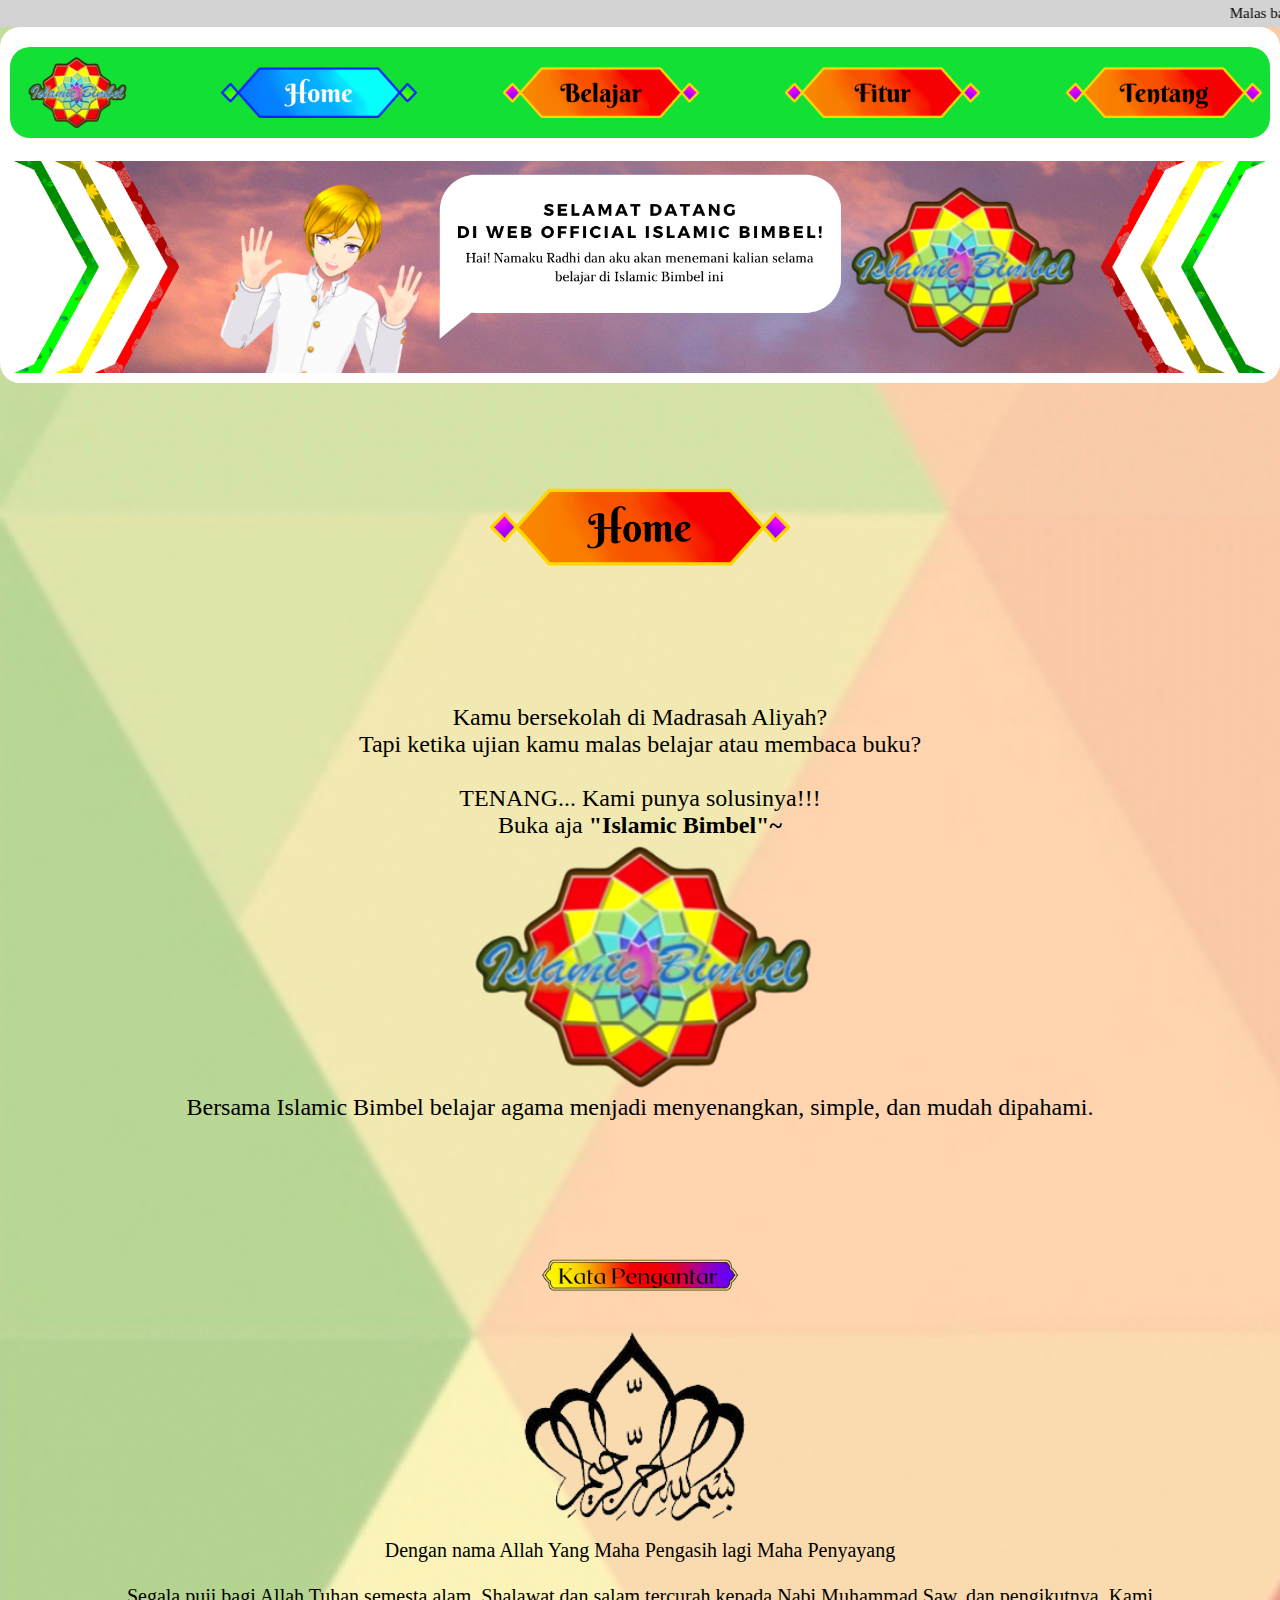
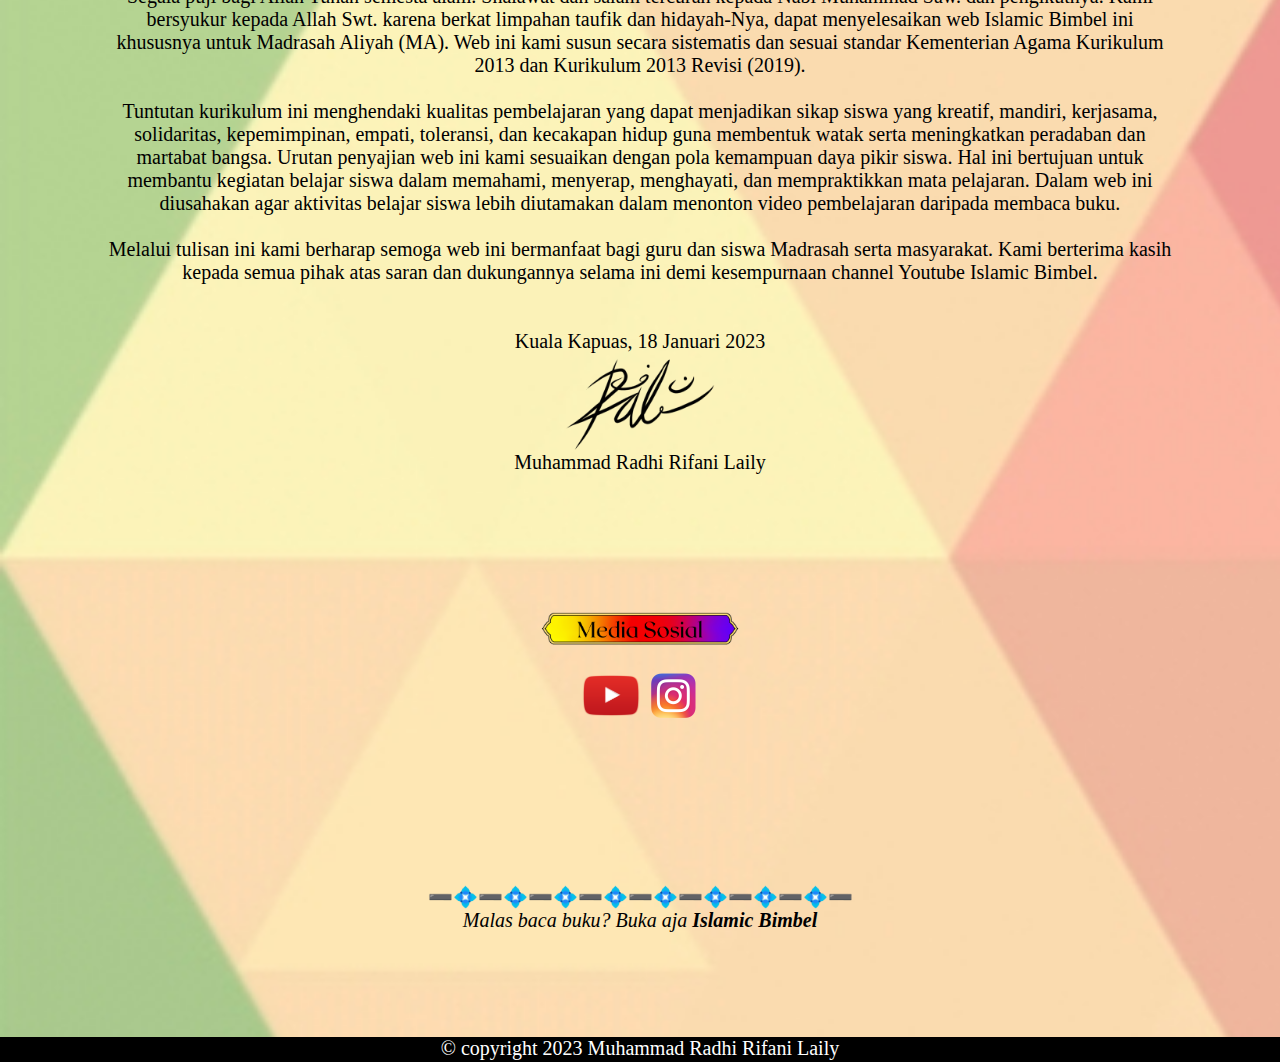
==== index.html @ 9cca81b7 "Add files via upload" ====
<html>
    <head>
        <meta name="viewport" content="width=device-width, initial-scale=1.0, maximum-scale=1, user-scalable=no">
        <meta http-equiv="X-UA-Compatible" content="IE=edge, chrome=1">
        <meta name="HandheldFriendly" content="true">
        <title>
            【OFFICIAL】 Islamic Bimbel - Home
        </title>

        <style>
            body{
                background-image: url("background.jpg");
                background-repeat: no-repeat;
                background-size: cover;
                font-size: 20px;
                width: 100%;
                min-height: 100%;
                margin: 0px;
                padding: 0px;
            }
            
            .header{
                background:#FFF;
                border-radius: 20px;
                padding: 10px;
            }

            <!--Gambar bergerak-->
            *{
                margin: 0;
                padding: 0;
                list-style: none;
                text-decoration: none;
            }

            .slider{
                overflow: hidden;
                height: auto;
            }

            .slider figure div{
                width: 20%;
                float: left;
            }

            .slider figure img{
                width: 100%;
                float: left;
            }

            .slider figure{
                position: relative;
                width: 500%;
                margin: 0;
                left: 0;
                animation: 30s slidy infinite;
            }
            
            @keyframes slidy{
                0%{
                    left: 0%
                }

	            10%{
	            	left: 0%;
            	}

            	12%{
	            	left: -100%;
            	}

	            22%{
                    left: -100%;
                }

                24%{
                    left: -200%;
                }

                34%{
                    left: -200%;
                }

                36%{
                    left: -300%;
                }

                46%{
                    left: -300%;
                }

                48%{
                    left: -400%;
                }

                58%{
                    left: -400%;
                }

                60%{
                    left: -300%;
                }

                70%{
                    left: -300%;
                }

                72%{
                    left: -200%;
                }

                82%{
                    left: -200%;
                }

                84%{
                    left: -100%;
                }

                94%{
                    left: -100%;
                }

                96%{
                    left: 0%;
                }

                100%{
                    left: 0%;
                }
            }

            @media screen and {max-width: 1060px;} {
                #primary {width: 67%;}
                #secondary {width: 30%; margin-left: 3%;}
            }

            @media screen and {max-width: 768px;} {
                #primary {width: 100%;}
                #secondary {width: 100%; margin: 0; border: none;}
            }

            img {max-width: 100%; height: auto;}

           

            .video-container {
                position: relative;
                padding-bottom: 56.25%;
                padding-top: 30px;
                height: 0;
                overflow: hidden;
            }

            .video-container iframe,
            .video-container object,
            .video-container embed {
                position: absolute;
                top: 0;
                left: 0;
                width: 100%;
                height: 100%;
            }

        </style>
    </head>

    <body>
        <!--Tulisan berjalan di header-->
        <div style="background: rgb(212, 211, 211); padding: 5px; width: 100%; font-size: 15px;">
            <marquee direction="left">
                <font face="Comic sans MS">Malas baca buku? Buka aja Islamic Bimbel! ... Belajar agama menjadi menyenangkan, simple, dan mudah dipahami~</font>
            </marquee>
        </div>

        <!--Bagian kepala-->
        <div class="header">
            
            <!--Menu-->
            <center>
                <div style="background: rgb(18, 224, 52); border-radius: 20px; padding: 5px; margin-top: 10px; ">
                    <table width="auto" height="">
                        <tr>
                            <th>
                                <a href="https://www.youtube.com/@islamicbimbel_ID">
                                    <img style="width: 120px;" src="logo Islamic Bimbel no bg 111.png">
                                </a>
                            </th>
                            <th><img style="width: 80px;" src="no.png"></th>
                            <th>
                                <a href="home.html">
                                    <img style="width: 200px;" src="21 home.png">
                                </a>
                            </th>
                            <th><img style="width: 80px;" src="no.png"></th>
                            <th>
                                <a href="product.html">
                                    <img style="width: 200px;" src="12 belajar no bg.png">
                                </a>
                            </th>
                            <th><img style="width: 80px;" src="no.png"></th>
                            <th>
                                <a href="services.html">
                                    <img style="width: 200px;" src="13 fitur no bg.png">
                                </a>
                            </th>
                            <th><img style="width: 80px;" src="no.png"></th>
                            <th>
                                <a href="about.html">
                                    <img style="width: 200px;" src="14 tentang no bg.png">
                                </a>
                            </th>
                        </tr>
                    </table>
                </div>
            </center>
            <br>

            <!--Gambar Bergerak-->
            <div class="slider">
                <figure>
                    <div class="slide">
                        <img src="z welcome.png">
                    </div>   
                    <div class="slide">
                        <img src="z web.jpg">
                    </div>    
                    <div class="slide">
                        <img src="z hut.png">
                    </div>   
                    <div class="slide">
                        <img src="z ramadan.png">
                    </div>
                </figure>
            </div>
        </div>

        <!--Bagian Isi-->
        <div style="padding: 5px; margin-top: 100px; margin-left: 100px; margin-right: 100px; margin-bottom: 100px;">
            <center>
                <!--Foto pilihan menu-->
                <img style="width: 300px;" src="11 home no bg.png">
                <br><br><br><br><br><br><br>
            

                <!--Tampilan isi-->
                <!--Kata promosi-->
                    <font face="Comic sans MS"; size="5px">
                        Kamu bersekolah di Madrasah Aliyah?
                        <br> Tapi ketika ujian kamu malas belajar atau membaca buku?
                        <br><br> TENANG... Kami punya solusinya!!!
                        <br> Buka aja <b>"Islamic Bimbel"~</b><br>
                        <a href="https://www.youtube.com/@islamicbimbel_ID">          
                            <img style="width: 400px;" src="logo Islamic Bimbel no bg 111.png">
                        </a>
                        <br> Bersama Islamic Bimbel belajar agama menjadi menyenangkan, simple, dan mudah dipahami.
                    </font>               
                <br><br><br><br><br><br><br>

                <!--Kata pengantar-->
                <img style="width: 200px;" src="4 kata pengantar.png">
                <br><br>           
                <img style="width: 300px;" src="Bismillah no bg.png">
                <br>
                <font face="Comic sans MS">
                    Dengan nama Allah Yang Maha Pengasih lagi Maha Penyayang
                    <br><br>
                    Segala puji bagi Allah Tuhan semesta alam. Shalawat dan salam tercurah kepada Nabi Muhammad Saw. dan pengikutnya.
                    Kami bersyukur kepada Allah Swt. karena berkat limpahan taufik dan hidayah-Nya, dapat menyelesaikan web Islamic Bimbel ini khususnya untuk Madrasah Aliyah (MA).
                    Web ini kami susun secara sistematis dan sesuai standar Kementerian Agama Kurikulum 2013 dan Kurikulum 2013 Revisi (2019).
                    <br><br>
                    Tuntutan kurikulum ini menghendaki kualitas pembelajaran yang dapat menjadikan sikap siswa yang kreatif, mandiri, kerjasama,
                    solidaritas, kepemimpinan, empati, toleransi, dan kecakapan hidup guna membentuk watak serta meningkatkan peradaban dan martabat bangsa.
                    Urutan penyajian web ini kami sesuaikan dengan pola kemampuan daya pikir siswa. Hal ini bertujuan untuk membantu kegiatan belajar siswa dalam memahami,
                    menyerap, menghayati, dan mempraktikkan mata pelajaran. Dalam web ini diusahakan agar aktivitas belajar siswa lebih diutamakan dalam menonton video pembelajaran daripada membaca buku.
                    <br><br>
                    Melalui tulisan ini kami berharap semoga web ini bermanfaat bagi guru dan siswa Madrasah serta masyarakat.
                    Kami berterima kasih kepada semua pihak atas saran dan dukungannya selama ini demi kesempurnaan channel Youtube Islamic Bimbel.
                    <br><br><br>
                    Kuala Kapuas, 18 Januari 2023
                    <br>
                    <img style="width: 150px;" src="TTD.png">
                    <br>
                    Muhammad Radhi Rifani Laily
                </font>
                <br><br><br><br><br><br><br>
            
                <!--Media Sosial-->
                <img style="width: 200px;" src="media sosial.png">
                <br><br>
                <table width="auto" height="">
                    <tr>
                        <th>
                            <a href="https://www.youtube.com/@islamicbimbel_ID">
                                <img style="width: 60px;" src="logo yt.png">
                            </a>
                        </th>
                        <th></th>
                        <th>
                            <a href="https://instagram.com/islamicbimbel_id?">
                                <img style="width: 50px;" src="logo ig.png">
                            </a>
                        </th>
                    </tr>
                </table>
                <br><br><br><br><br><br><br>

                <!--Akhir-->
                ➖💠➖💠➖💠➖💠➖💠➖💠➖💠➖💠➖
                <br> <i>Malas baca buku? Buka aja <b>Islamic Bimbel</b></i>
            </center>
        </div>
        
        <!--Bagian kaki-->
        <div style="background:#000; width: 100%; height: 25px; color: #FFF; text-align: center">
            &copy; copyright 2023 Muhammad Radhi Rifani Laily
        </div>
    </body>
</html>
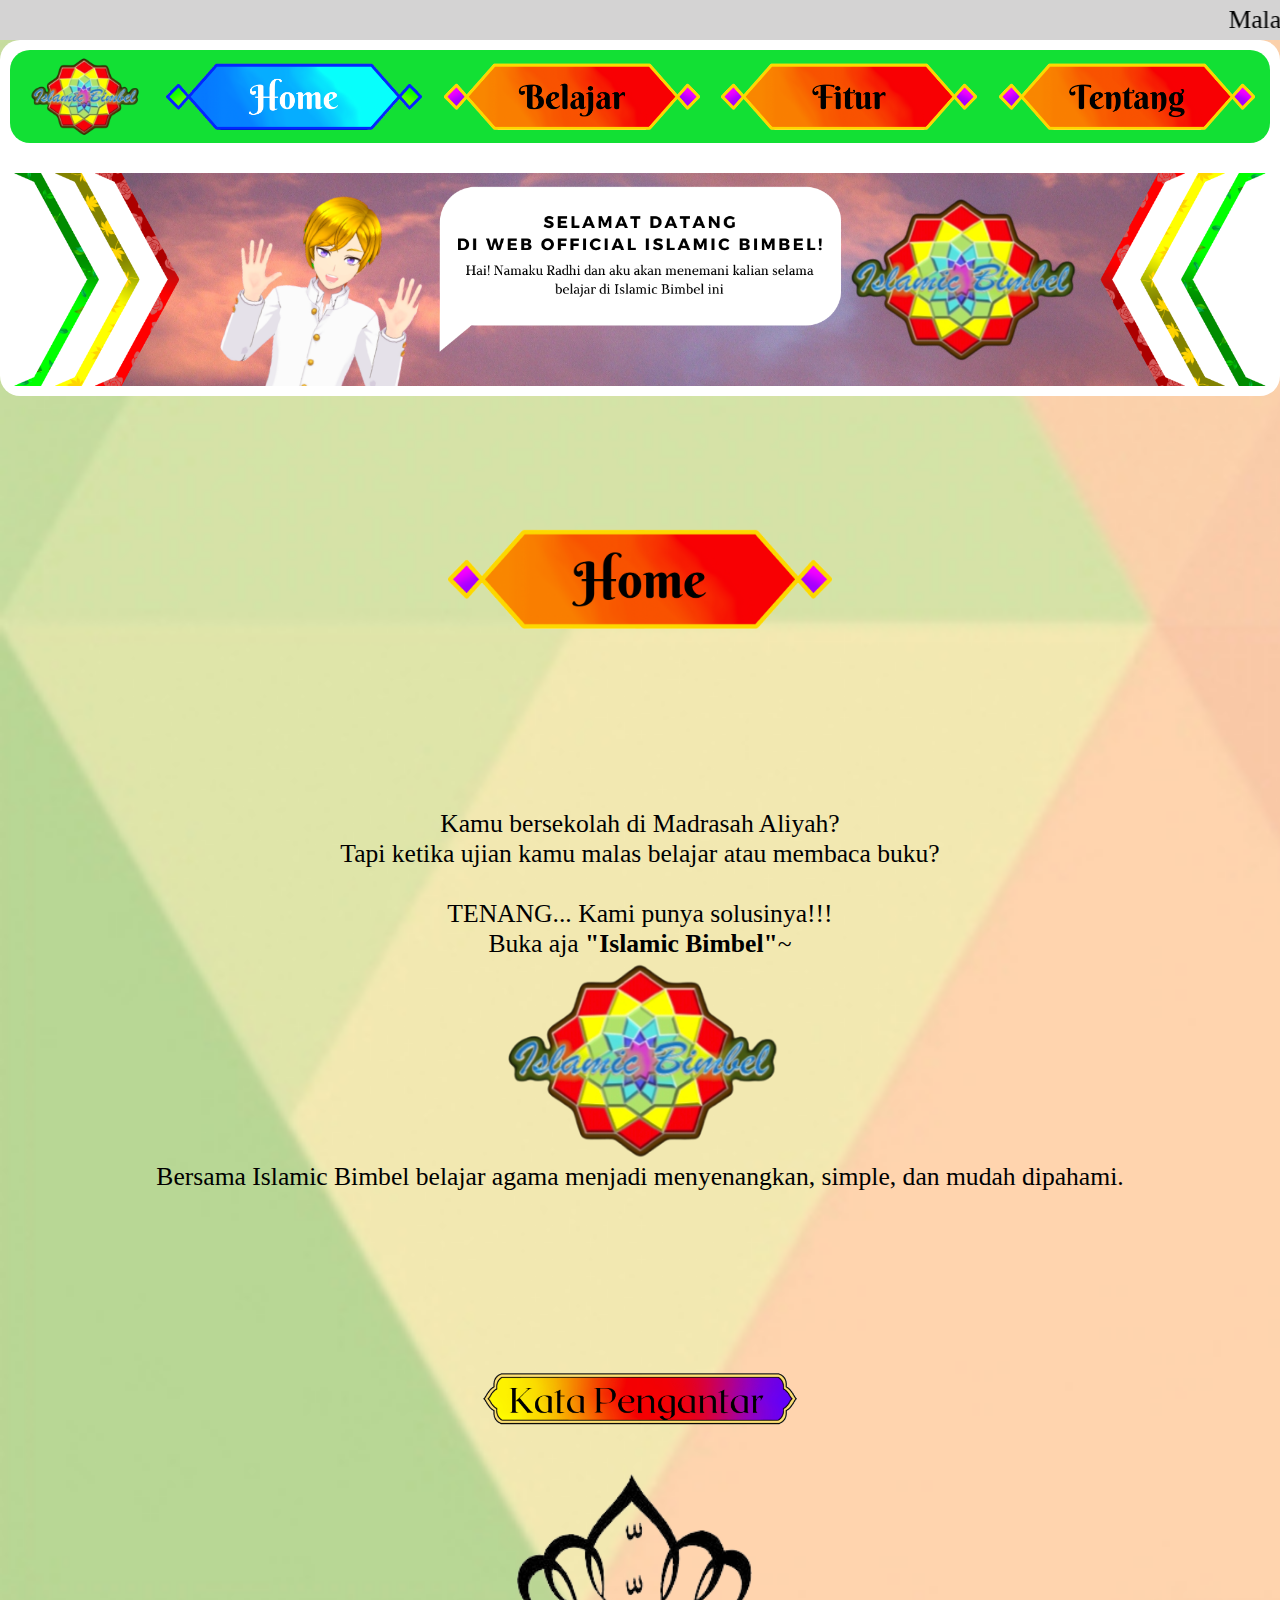
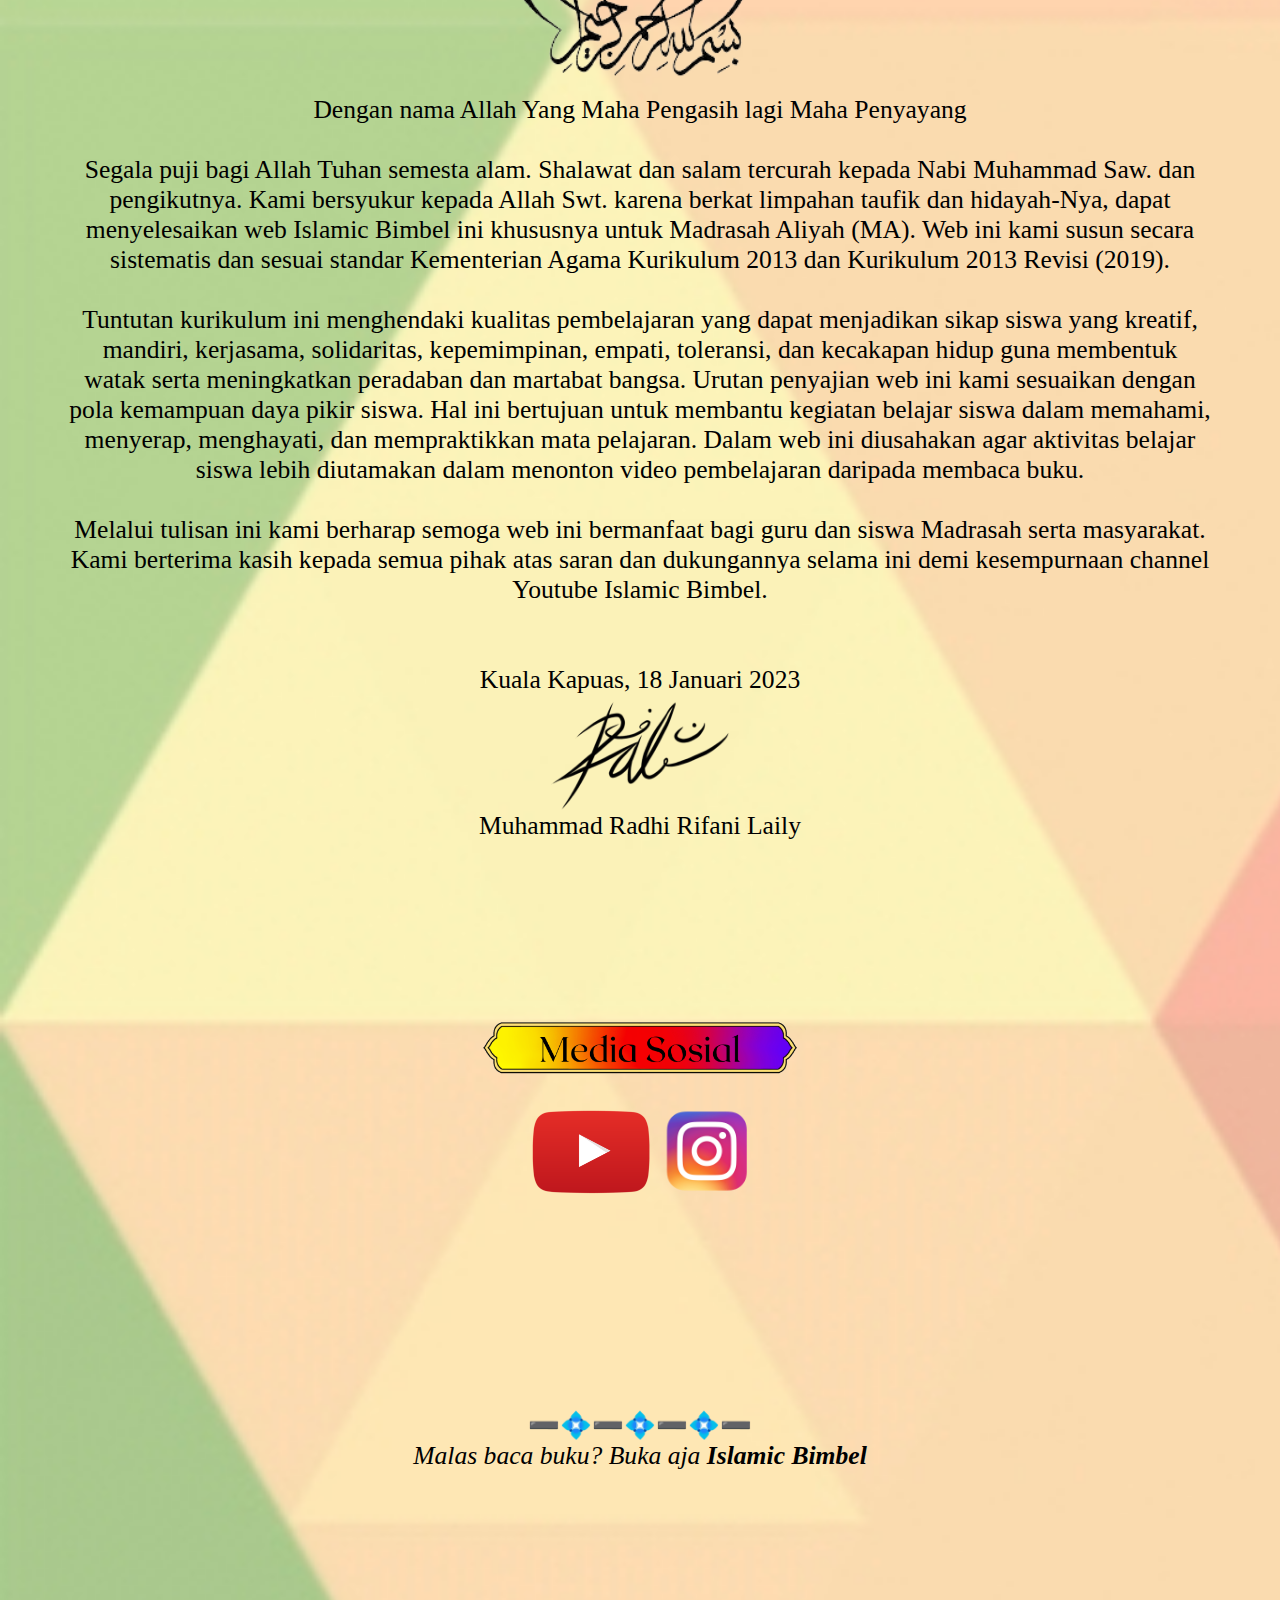
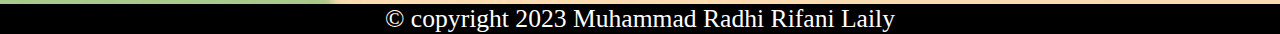
==== commit 0289aab4: "Add files via upload" ====
--- a/index.html
+++ b/index.html
@@ -1,8 +1,5 @@
 <html>
     <head>
-        <meta name="viewport" content="width=device-width, initial-scale=1.0, maximum-scale=1, user-scalable=no">
-        <meta http-equiv="X-UA-Compatible" content="IE=edge, chrome=1">
-        <meta name="HandheldFriendly" content="true">
         <title>
             【OFFICIAL】 Islamic Bimbel - Home
         </title>
@@ -12,7 +9,7 @@
                 background-image: url("background.jpg");
                 background-repeat: no-repeat;
                 background-size: cover;
-                font-size: 20px;
+                font-size: 2vw;
                 width: 100%;
                 min-height: 100%;
                 margin: 0px;
@@ -141,33 +138,12 @@
             }
 
             img {max-width: 100%; height: auto;}
-
-           
-
-            .video-container {
-                position: relative;
-                padding-bottom: 56.25%;
-                padding-top: 30px;
-                height: 0;
-                overflow: hidden;
-            }
-
-            .video-container iframe,
-            .video-container object,
-            .video-container embed {
-                position: absolute;
-                top: 0;
-                left: 0;
-                width: 100%;
-                height: 100%;
-            }
-
         </style>
     </head>
 
     <body>
         <!--Tulisan berjalan di header-->
-        <div style="background: rgb(212, 211, 211); padding: 5px; width: 100%; font-size: 15px;">
+        <div style="background: rgb(212, 211, 211); padding: 5px; width: 100%;">
             <marquee direction="left">
                 <font face="Comic sans MS">Malas baca buku? Buka aja Islamic Bimbel! ... Belajar agama menjadi menyenangkan, simple, dan mudah dipahami~</font>
             </marquee>
@@ -178,36 +154,32 @@
             
             <!--Menu-->
             <center>
-                <div style="background: rgb(18, 224, 52); border-radius: 20px; padding: 5px; margin-top: 10px; ">
-                    <table width="auto" height="">
+                <div style="background: rgb(18, 224, 52); border-radius: 20px; padding: 3px;">
+                    <table width="100%">
                         <tr>
                             <th>
                                 <a href="https://www.youtube.com/@islamicbimbel_ID">
-                                    <img style="width: 120px;" src="logo Islamic Bimbel no bg 111.png">
+                                    <img style="width: 10vw;" src="logo Islamic Bimbel no bg 111.png">
+                                </a>
+                            </th>                        
+                            <th>
+                                <a href="home.html">
+                                    <img style="width: 20vw;" src="21 home.png">
+                                </a>
+                            </th>                
+                            <th>
+                                <a href="product.html">
+                                    <img style="width: 20vw;" src="12 belajar no bg.png">
                                 </a>
                             </th>
-                            <th><img style="width: 80px;" src="no.png"></th>
-                            <th>
-                                <a href="home.html">
-                                    <img style="width: 200px;" src="21 home.png">
+                            <th>
+                                <a href="services.html">
+                                    <img style="width: 20vw;" src="13 fitur no bg.png">
                                 </a>
                             </th>
-                            <th><img style="width: 80px;" src="no.png"></th>
-                            <th>
-                                <a href="product.html">
-                                    <img style="width: 200px;" src="12 belajar no bg.png">
-                                </a>
-                            </th>
-                            <th><img style="width: 80px;" src="no.png"></th>
-                            <th>
-                                <a href="services.html">
-                                    <img style="width: 200px;" src="13 fitur no bg.png">
-                                </a>
-                            </th>
-                            <th><img style="width: 80px;" src="no.png"></th>
                             <th>
                                 <a href="about.html">
-                                    <img style="width: 200px;" src="14 tentang no bg.png">
+                                    <img style="width: 20vw;" src="14 tentang no bg.png">
                                 </a>
                             </th>
                         </tr>
@@ -236,31 +208,31 @@
         </div>
 
         <!--Bagian Isi-->
-        <div style="padding: 5px; margin-top: 100px; margin-left: 100px; margin-right: 100px; margin-bottom: 100px;">
+        <div style="padding: 5px; margin-top: 10%; margin-left: 5%; margin-right: 5%; margin-bottom: 10%;">
             <center>
                 <!--Foto pilihan menu-->
-                <img style="width: 300px;" src="11 home no bg.png">
+                <img style="width: 30vw;" src="11 home no bg.png">
                 <br><br><br><br><br><br><br>
             
 
                 <!--Tampilan isi-->
                 <!--Kata promosi-->
-                    <font face="Comic sans MS"; size="5px">
+                    <font face="Comic sans MS"">
                         Kamu bersekolah di Madrasah Aliyah?
                         <br> Tapi ketika ujian kamu malas belajar atau membaca buku?
                         <br><br> TENANG... Kami punya solusinya!!!
-                        <br> Buka aja <b>"Islamic Bimbel"~</b><br>
+                        <br> Buka aja <b>"Islamic Bimbel"</b>~<br>
                         <a href="https://www.youtube.com/@islamicbimbel_ID">          
-                            <img style="width: 400px;" src="logo Islamic Bimbel no bg 111.png">
+                            <img style="width: 25vw;" src="logo Islamic Bimbel no bg 111.png">
                         </a>
                         <br> Bersama Islamic Bimbel belajar agama menjadi menyenangkan, simple, dan mudah dipahami.
                     </font>               
                 <br><br><br><br><br><br><br>
 
                 <!--Kata pengantar-->
-                <img style="width: 200px;" src="4 kata pengantar.png">
+                <img style="width: 25vw;" src="4 kata pengantar.png">
                 <br><br>           
-                <img style="width: 300px;" src="Bismillah no bg.png">
+                <img style="width: 25vw;" src="Bismillah no bg.png">
                 <br>
                 <font face="Comic sans MS">
                     Dengan nama Allah Yang Maha Pengasih lagi Maha Penyayang
@@ -279,26 +251,26 @@
                     <br><br><br>
                     Kuala Kapuas, 18 Januari 2023
                     <br>
-                    <img style="width: 150px;" src="TTD.png">
+                    <img style="width: 14vw;" src="TTD.png">
                     <br>
                     Muhammad Radhi Rifani Laily
                 </font>
                 <br><br><br><br><br><br><br>
             
                 <!--Media Sosial-->
-                <img style="width: 200px;" src="media sosial.png">
+                <img style="width: 25vw;" src="media sosial.png">
                 <br><br>
-                <table width="auto" height="">
+                <table width="auto">
                     <tr>
                         <th>
                             <a href="https://www.youtube.com/@islamicbimbel_ID">
-                                <img style="width: 60px;" src="logo yt.png">
+                                <img style="width: 10vw;" src="logo yt.png">
                             </a>
                         </th>
                         <th></th>
                         <th>
                             <a href="https://instagram.com/islamicbimbel_id?">
-                                <img style="width: 50px;" src="logo ig.png">
+                                <img style="width: 7vw;" src="logo ig.png">
                             </a>
                         </th>
                     </tr>
@@ -306,13 +278,13 @@
                 <br><br><br><br><br><br><br>
 
                 <!--Akhir-->
-                ➖💠➖💠➖💠➖💠➖💠➖💠➖💠➖💠➖
+                ➖💠➖💠➖💠➖
                 <br> <i>Malas baca buku? Buka aja <b>Islamic Bimbel</b></i>
             </center>
         </div>
         
         <!--Bagian kaki-->
-        <div style="background:#000; width: 100%; height: 25px; color: #FFF; text-align: center">
+        <div style="background:#000; width: 100%; color: #FFF; text-align: center">
             &copy; copyright 2023 Muhammad Radhi Rifani Laily
         </div>
     </body>
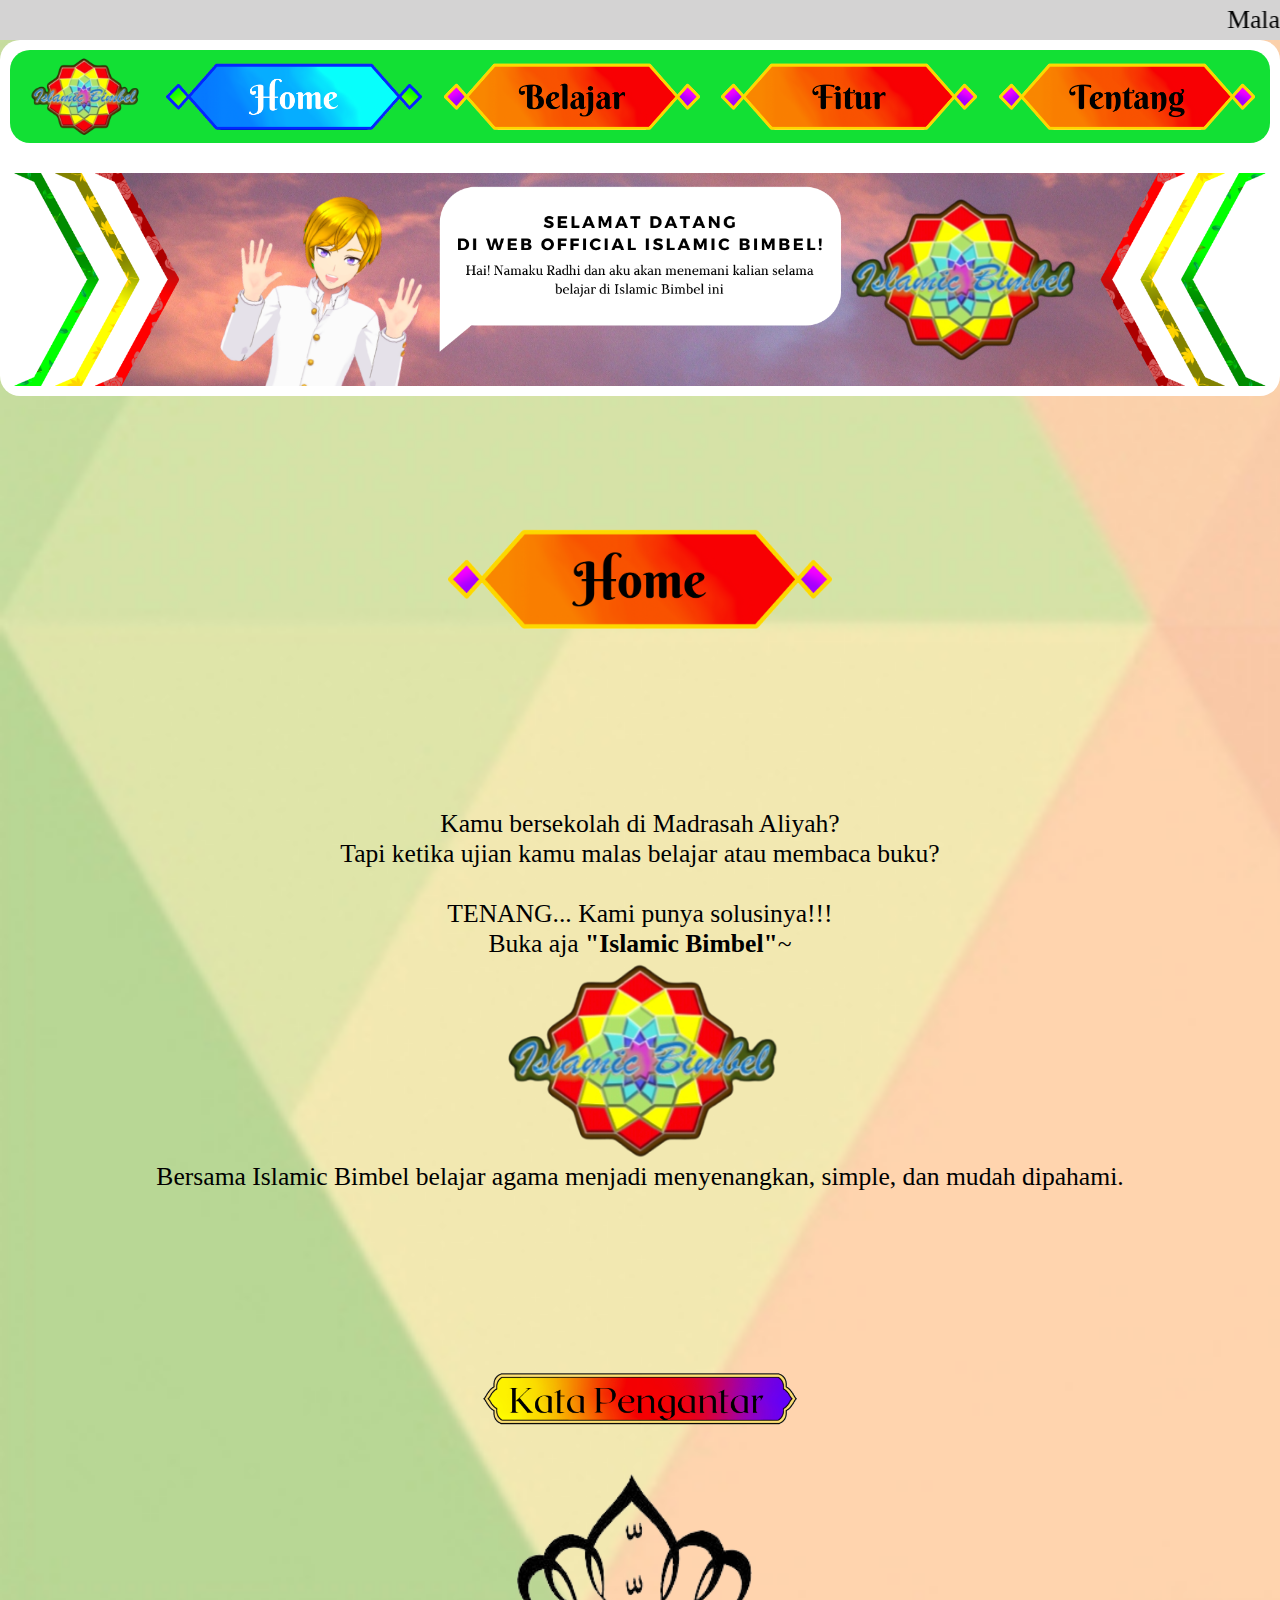
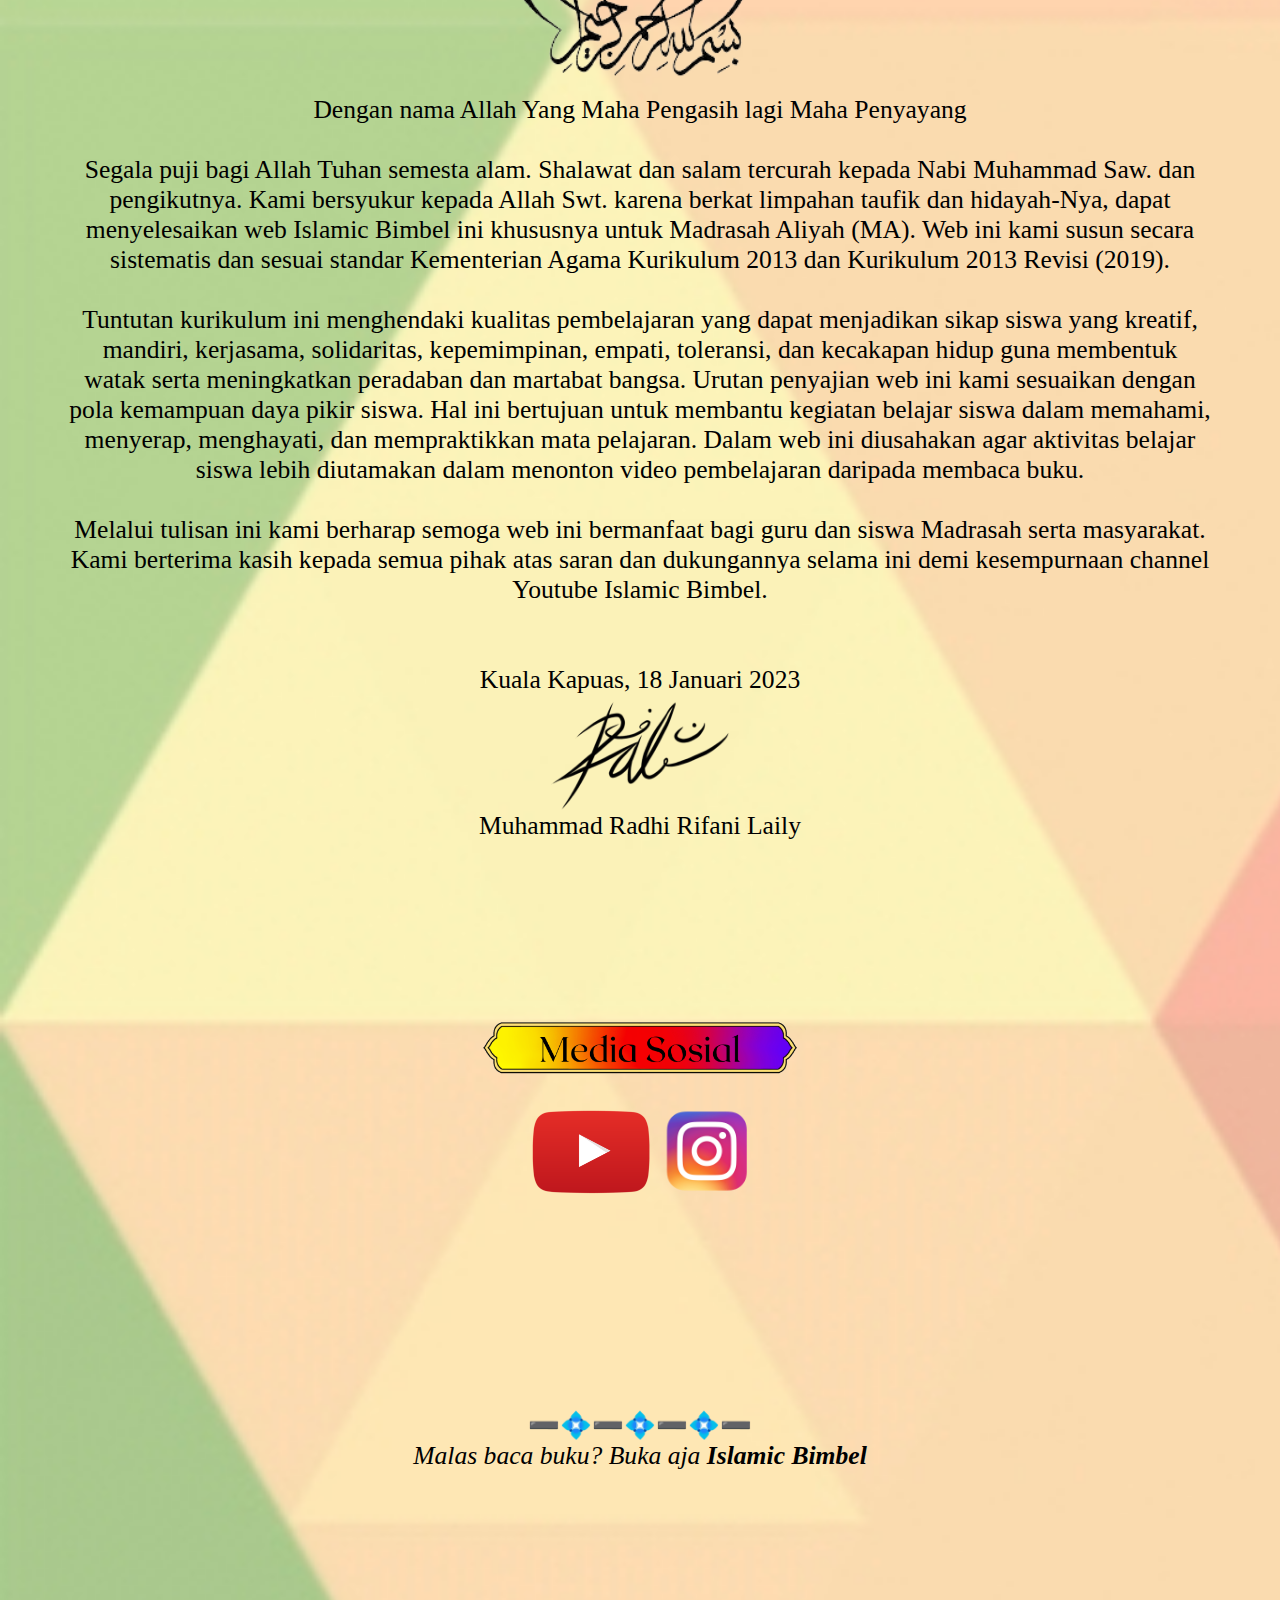
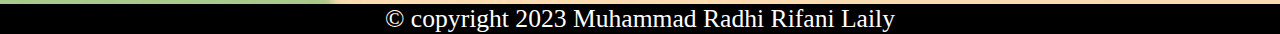
==== commit e41af3fb: "Update index.html" ====
--- a/index.html
+++ b/index.html
@@ -1,6 +1,9 @@
 <html>
     <head>
         <title>
+            <meta name="viewport" content="width=device-width, initial-scale=1">
+            <meta http-equiv="X-UA-Compatible" content="IE=edge, chrome=1">
+            <meta name="HandheldFriendly" content="true">
             【OFFICIAL】 Islamic Bimbel - Home
         </title>
 
@@ -288,4 +291,4 @@
             &copy; copyright 2023 Muhammad Radhi Rifani Laily
         </div>
     </body>
-</html>+</html>
